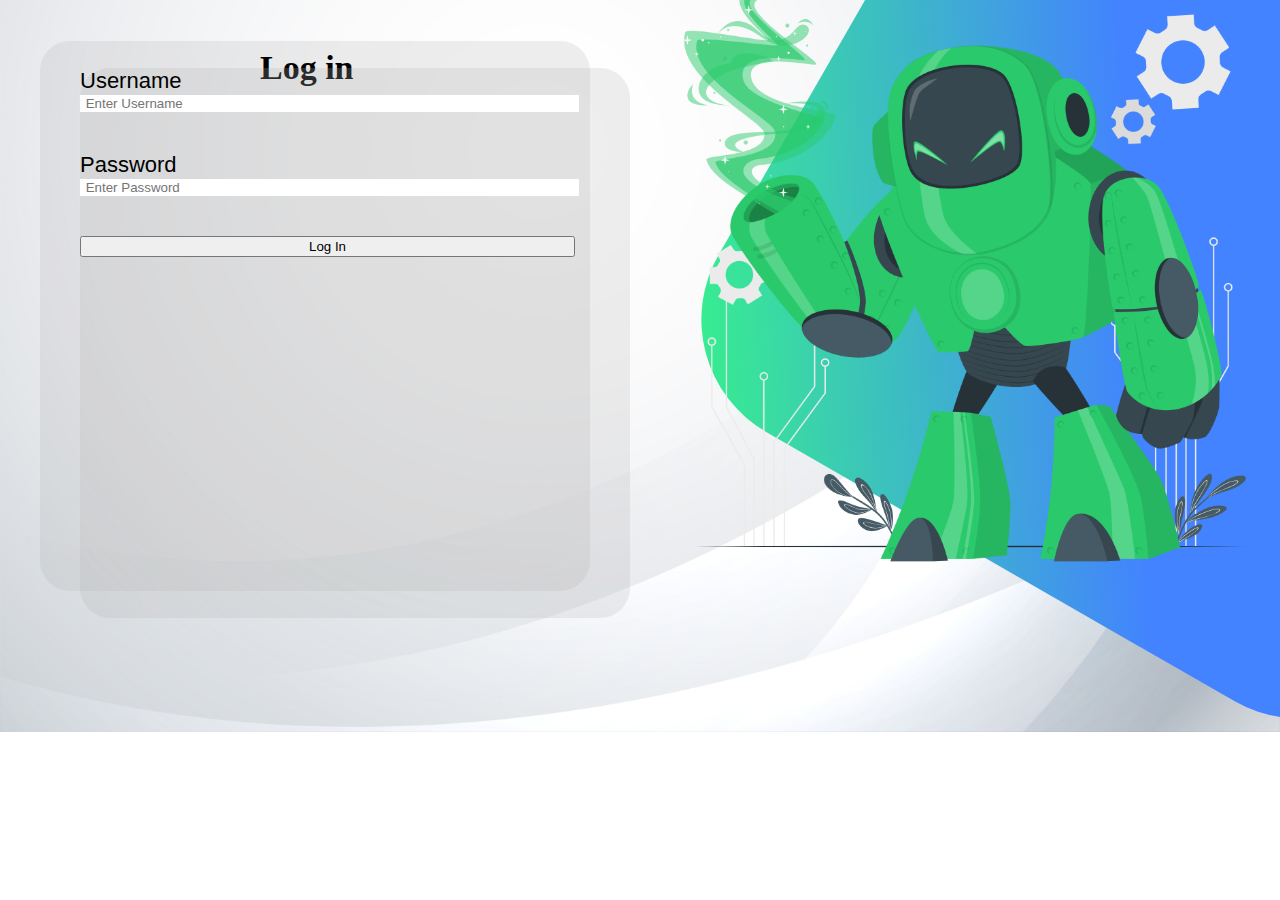
==== Log in - Front end/index.html @ 20760f70 "No se han hecho los cambios con los nuevos requerimientos" ====
<!DOCTYPE html>
<html lang="en">

<head>
    <meta charset="UTF-8">
    <meta http-equiv="X-UA-Compatible" content="IE=edge">
    <meta name="viewport" content="width=device-width, initial-scale=1.0">
    <title>Sign in to Lta Squad ®</title>
    <link rel="stylesheet" href="css/main.css">
</head>

<body>
    <div class="Log-in">
        <img class="Avatar" src="Img/Robot.png" alt="Logo">
        <h1> Log in</h1>
        <form class="Log-in">
            <!-- Form for Username -->
            <label for="Username">Username</label>
            <input type="text" placeholder=" Enter Username">
            <!-- Form for Password -->
            <label for="Password">Password</label>
            <input type="text" placeholder=" Enter Password">

            <!--Bottoms-->
            <input type="submit" value="Log In">
            <a href="#" Lost your Password?></a>
            <a href="#" Don’t have an account yet?></a>
            <div class="Rectangule"></div>
            <div class="Rectangule2">
            </div>
        </form>

    </div>
</body>

</html>
---- Log in - Front end/css/main.css ----
body {
    position: absolute;
    margin: 0;
    padding: 0;
    background: url("../Img/Background.jpg") no-repeat center top;
    background-size: cover;
    font-family: sans-serif;
    height: 90vh;
}

.Log-in {
    width: 550px;
    height: 550px;
    background: rgba(180, 180, 180, 0.23);
    border-radius: 30px;
    box-sizing: border-box;
    padding: 0;
    position: absolute;
    left: 40px;
    top: 5%;
}

.Log-in h1 {
    margin: 0;
    padding: 0;
    left: 40%;
    /* Log in */
    position: absolute;
    width: 170.8px;
    height: 55.64px;
    /* Header 1 */
    font-family: Georgia, 'Times New Roman', Times, serif;
    font-style: normal;
    font-weight: bold;
    font-size: 34px;
    line-height: 40px;
    display: flex;
    align-items: center;
    letter-spacing: -0.02;
}

.Log-in label {
    margin: 0;
    padding: 0 0 20px;
    text-align: center;
    font-size: 22px;
}

.Log-in input {
    width: 90%;
    margin-bottom: 40px;
}

.Log-in input[type="text"] {
    border: none;
    border-bottom: 1px;
}

.Log-in input[type="Password"] {
    border: none;
    border-bottom: 1px;
}

.Avatar {
    position: fixed;
    z-index: 10;
    width: 680px;
    height: 680px;
    left: 630px;
    top: -8%;
}

.Rectangule {
    position: fixed;
    width: 800px;
    height: 800px;
    left: 800px;
    top: -20%;
    background: linear-gradient(147.34deg, #36F884 0%, #4383FF 43.79%);
    border-radius: 130px;
    transform: rotate(-60.11deg);
}
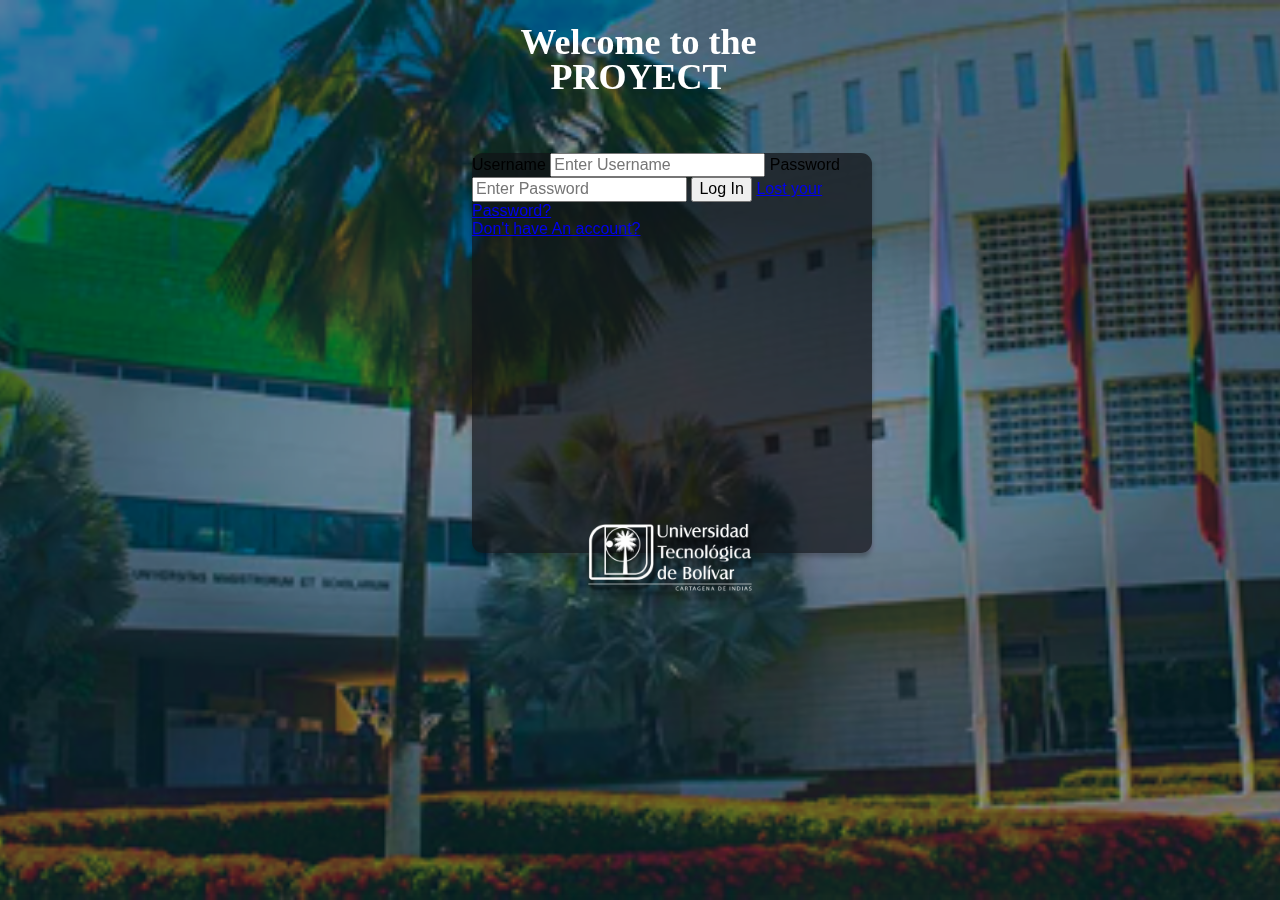
==== commit 6023c5b0: "Primera vista - Registro de usuario [No terminada]" ====
--- a/Log in - Front end/index.html
+++ b/Log in - Front end/index.html
@@ -5,32 +5,35 @@
     <meta charset="UTF-8">
     <meta http-equiv="X-UA-Compatible" content="IE=edge">
     <meta name="viewport" content="width=device-width, initial-scale=1.0">
-    <title>Sign in to Lta Squad ®</title>
+    <link href="https://fonts.googleapis.com/css2?family=Dosis:wght@200;500;700;800&display=swap" rel="stylesheet" />
+    <link rel="stylesheet" href="https://use.fontawesome.com/releases/v5.15.1/css/all.css" integrity="sha384-vp86vTRFVJgpjF9jiIGPEEqYqlDwgyBgEF109VFjmqGmIY/Y4HV4d3Gp2irVfcrp" crossorigin="anonymous" />
     <link rel="stylesheet" href="css/main.css">
+    <link rel="stylesheet" href="css/Normalize.css">
+    <title>Log In Page</title>
 </head>
 
 <body>
-    <div class="Log-in">
-        <img class="Avatar" src="Img/Robot.png" alt="Logo">
-        <h1> Log in</h1>
-        <form class="Log-in">
-            <!-- Form for Username -->
-            <label for="Username">Username</label>
-            <input type="text" placeholder=" Enter Username">
-            <!-- Form for Password -->
-            <label for="Password">Password</label>
-            <input type="text" placeholder=" Enter Password">
-
-            <!--Bottoms-->
-            <input type="submit" value="Log In">
-            <a href="#" Lost your Password?></a>
-            <a href="#" Don’t have an account yet?></a>
-            <div class="Rectangule"></div>
-            <div class="Rectangule2">
-            </div>
-        </form>
-
-    </div>
+    <main class="Login-Design">
+        <div class="Seccion1">
+            <h1>Welcome to the PROYECT</h1>
+        </div>
+        <div class="Login">
+            <img style="width:40%; height:40%;" img src="Img/UTB.png">
+        </div>
+        <div class="loginbox">
+            <form>
+                <!-- USERNAME INPUT -->
+                <label for="username">Username</label>
+                <input type="text" placeholder="Enter Username">
+                <!-- PASSWORD INPUT -->
+                <label for="password">Password</label>
+                <input type="password" placeholder="Enter Password">
+                <input type="submit" value="Log In">
+                <a href="#">Lost your Password?</a><br>
+                <a href="#">Don't have An account?</a>
+            </form>
+        </div>
+    </main>
 </body>
 
 </html>--- a/Log in - Front end/css/main.css
+++ b/Log in - Front end/css/main.css
@@ -1,82 +1,106 @@
 body {
-    position: absolute;
     margin: 0;
     padding: 0;
-    background: url("../Img/Background.jpg") no-repeat center top;
+    background: url(../Img/UTB1.png) no-repeat center top;
     background-size: cover;
     font-family: sans-serif;
-    height: 90vh;
+    height: 100vh;
 }
 
-.Log-in {
-    width: 550px;
-    height: 550px;
-    background: rgba(180, 180, 180, 0.23);
-    border-radius: 30px;
-    box-sizing: border-box;
-    padding: 0;
-    position: absolute;
-    left: 40px;
-    top: 5%;
+.Login-Design {
+    /* Rectangle 1 */
+    position: fixed;
+    width: 400px;
+    height: 400px;
+    left: 472px;
+    top: 17%;
+    background: rgba(17, 19, 23, 0.7);
+    box-shadow: 0px 4px 4px rgba(0, 0, 0, 0.25);
+    border-radius: 11px;
 }
 
-.Log-in h1 {
+.Seccion1 {
+    /* Welcome to PROYECTLOGO */
+    position: fixed;
+    width: 381px;
+    height: 100px;
+    left: 35%;
+    top: 1px;
+    font-family: "SF Pro Display";
+    font-style: normal;
+    font-weight: 300;
+    font-size: 18px;
+    line-height: 35px;
+    text-align: center;
+    color: #ffffff;
+}
+
+.Login {
+    position: fixed;
+    left: 570px;
+    top: 500px;
+    filter: drop-shadow(1px 8px 2px rgba(0, 0, 0, 0.5));
+}
+
+.login-form {
+    /* Rectangle 4 */
+    position: absolute;
+    width: 325px;
+    height: 38px;
+    left: 40px;
+    top: 250px;
+    background: #4D9E55;
+    border: 1px solid #26582B;
+    box-sizing: border-box;
+    border-radius: 5px;
+}
+
+.login-box label {
     margin: 0;
     padding: 0;
-    left: 40%;
-    /* Log in */
-    position: absolute;
-    width: 170.8px;
-    height: 55.64px;
-    /* Header 1 */
-    font-family: Georgia, 'Times New Roman', Times, serif;
-    font-style: normal;
     font-weight: bold;
-    font-size: 34px;
-    line-height: 40px;
-    display: flex;
-    align-items: center;
-    letter-spacing: -0.02;
+    display: block;
 }
 
-.Log-in label {
-    margin: 0;
-    padding: 0 0 20px;
-    text-align: center;
-    font-size: 22px;
+.login-box input {
+    width: 100%;
+    margin-bottom: 20px;
 }
 
-.Log-in input {
-    width: 90%;
-    margin-bottom: 40px;
+.login-box input[type="text"],
+.login-box input[type="password"] {
+    border: none;
+    border-bottom: 1px solid #fff;
+    background: transparent;
+    outline: none;
+    height: 40px;
+    color: #fff;
+    font-size: 16px;
 }
 
-.Log-in input[type="text"] {
+.login-box input[type="submit"] {
     border: none;
-    border-bottom: 1px;
+    outline: none;
+    height: 40px;
+    background: #b80f22;
+    color: #fff;
+    font-size: 18px;
+    border-radius: 20px;
 }
 
-.Log-in input[type="Password"] {
-    border: none;
-    border-bottom: 1px;
+.login-box input[type="submit"]:hover {
+    cursor: pointer;
+    background: #ffc107;
+    color: #000;
 }
 
-.Avatar {
-    position: fixed;
-    z-index: 10;
-    width: 680px;
-    height: 680px;
-    left: 630px;
-    top: -8%;
+.login-box a {
+    text-decoration: none;
+    font-size: 12px;
+    line-height: 20px;
+    color: darkgrey;
 }
 
-.Rectangule {
-    position: fixed;
-    width: 800px;
-    height: 800px;
-    left: 800px;
-    top: -20%;
-    background: linear-gradient(147.34deg, #36F884 0%, #4383FF 43.79%);
-    border-radius: 130px;
-    transform: rotate(-60.11deg);
+.login-box a:hover {
+    color: #fff;
 }